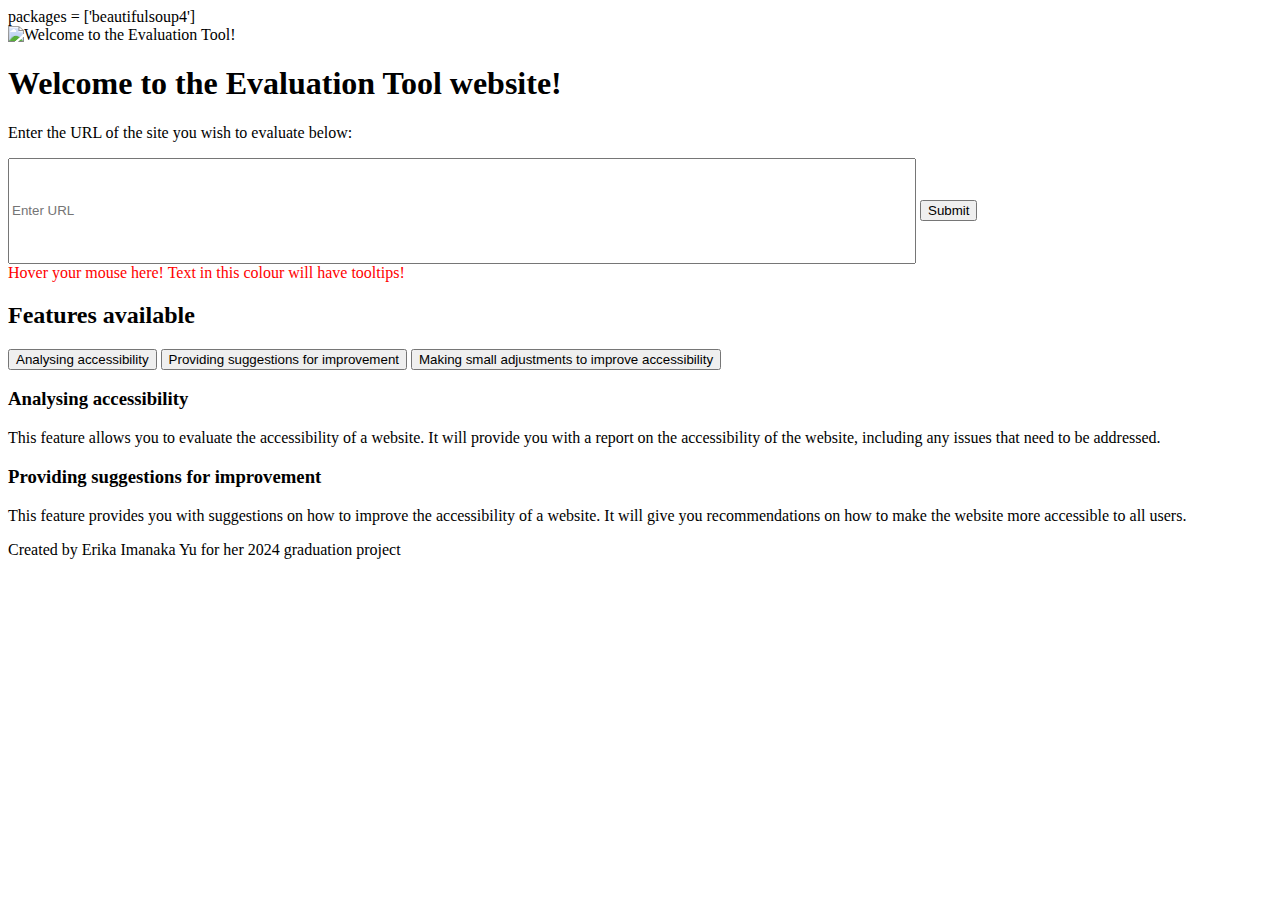
==== templates/index.html @ 724c6c08 "adding stuff" ====
<!DOCTYPE html>
<html>
    <script src="https://unpkg.com/react@16/umd/react.development.js"></script>
    <py-config>
        packages = ['beautifulsoup4']
    </py-config>
    <link rel="stylesheet" type="text/css" href="styling.css">
    <!--changes tab name-->
    <head>
        <title> Evaluation Tool </title>
    </head>
    <!--adds an image to the top of the website-->
    <header>
        <img src="resources/welcome.png" alt="Welcome to the Evaluation Tool!" style="width:100%;height:200px;">
    </header>
    <body>
        <h1> Welcome to the Evaluation Tool website!</h1>
        <p> Enter the URL of the site you wish to evaluate below:</p>
        <!--form here for user to input url of test site-->

        <form>
            <input type="text" id="urlInput" placeholder="Enter URL" style="width: 900px; height: 100px">
            <input type="button" value="Submit" onclick="redirectToEvaluationPage()">
        </form>
        <!--function to redirect to evaluation page-->
        <script>
            function redirectToEvaluationPage() {
                var url = document.getElementById("urlInput").value;
                window.location.href = "report.html?url=" + url;
            }
        </script>

        <span title="Here's the tooltip!" style="color: red;">Hover your mouse here! Text in this colour will have tooltips!</span>
        <h2>Features available</h2>
        <!--tabs for the features of the website-->
        <script>
            // function to change a selected tab to active tab
            function openTab(event, tabName) {
                var i, tabcontent, tablinks;
                tabcontent = document.getElementsByClassName("tabcontent");
                for (i = 0; i < tabcontent.length; i++) {
                    tabcontent[i].style.display = "none";
                }
                tablinks = document.getElementsByClassName("tablinks");
                for (i = 0; i < tablinks.length; i++) {
                    tablinks[i].className = tablinks[i].className.replace(" active", "");
                }
                document.getElementById(tabName).style.display = "block";
                event.currentTarget.className += " active";
            }
        </script>

        <!--tab links-->
        <div class="tab">
            <button class="tablinks" onclick="openTab(event, 'tab1')">Analysing accessibility</button>
            <button class="tablinks" onclick="openTab(event, 'tab2')">Providing suggestions for improvement</button>
            <button class="tablinks" onclick="openTab(event, 'tab3')">Making small adjustments to improve accessibility</button>
        </div>
        <!--tab 1: Analysing accessibility-->
        <div id="tab1" class="tabcontent
        ">
            <h3>Analysing accessibility</h3>
            <p> This feature allows you to evaluate the accessibility of a website. It will provide you with a report on the accessibility of the website, including any issues that need to be addressed.</p>
        </div>
        <!--tab 2: Providing suggestions for improvement-->
        <div id="tab2" class="tabcontent
        ">
            <h3>Providing suggestions for improvement</h3>
            <p> This feature provides you with suggestions on how to improve the accessibility of a website. It will give you recommendations on how to make the website more accessible to all users.</p>
        </div>
           <p> Created by Erika Imanaka Yu for her 2024 graduation project</p>
    </body>
</html>
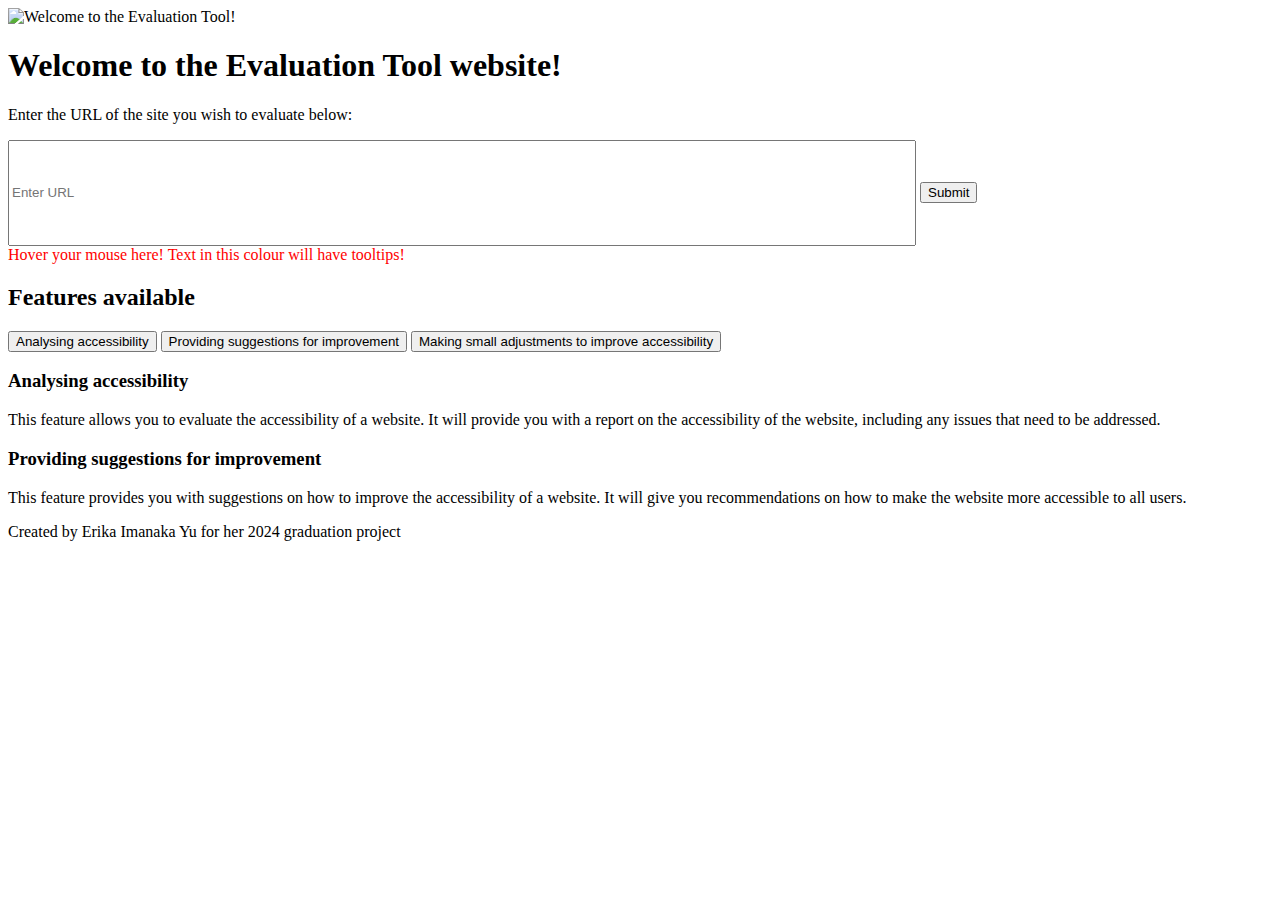
==== commit 3543903a: "fixing templates" ====
--- a/templates/index.html
+++ b/templates/index.html
@@ -1,9 +1,7 @@
 <!DOCTYPE html>
 <html>
     <script src="https://unpkg.com/react@16/umd/react.development.js"></script>
-    <py-config>
-        packages = ['beautifulsoup4']
-    </py-config>
+    <!--adding css file-->
     <link rel="stylesheet" type="text/css" href="styling.css">
     <!--changes tab name-->
     <head>
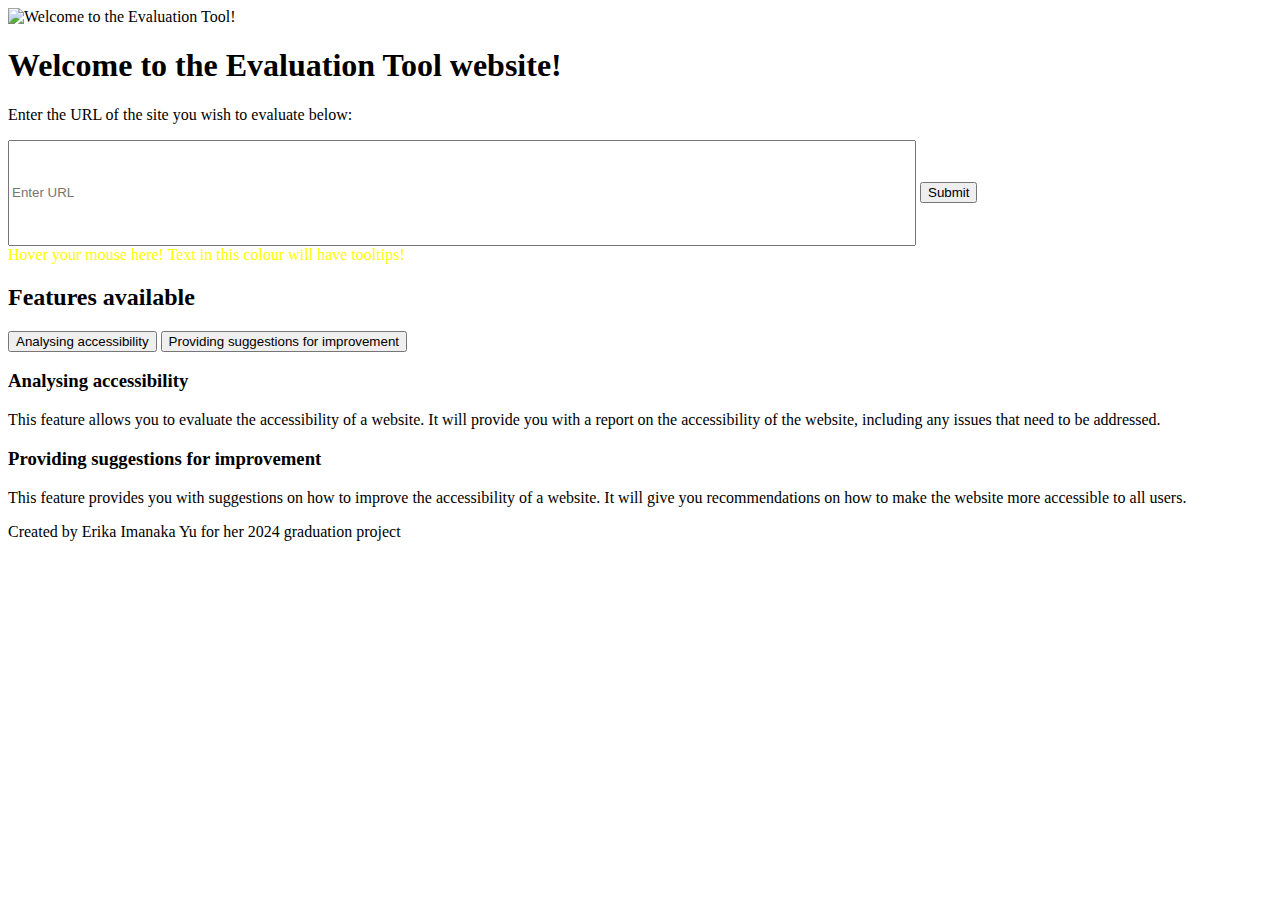
==== commit bf22eddf: "small things" ====
--- a/templates/index.html
+++ b/templates/index.html
@@ -1,15 +1,16 @@
 <!DOCTYPE html>
 <html>
     <script src="https://unpkg.com/react@16/umd/react.development.js"></script>
-    <!--adding css file-->
-    <link rel="stylesheet" type="text/css" href="styling.css">
+
     <!--changes tab name-->
     <head>
+            <!--adding css file-->
+    <link rel="stylesheet" type="text/css" href="static/styling.css">
         <title> Evaluation Tool </title>
     </head>
     <!--adds an image to the top of the website-->
     <header>
-        <img src="resources/welcome.png" alt="Welcome to the Evaluation Tool!" style="width:100%;height:200px;">
+        <img src="static/welcome.png" alt="Welcome to the Evaluation Tool!" style="width:100%;height:200px;">
     </header>
     <body>
         <h1> Welcome to the Evaluation Tool website!</h1>
@@ -28,7 +29,7 @@
             }
         </script>
 
-        <span title="Here's the tooltip!" style="color: red;">Hover your mouse here! Text in this colour will have tooltips!</span>
+        <span title="Here's the tooltip!" style="color: yellow;">Hover your mouse here! Text in this colour will have tooltips!</span>
         <h2>Features available</h2>
         <!--tabs for the features of the website-->
         <script>
@@ -52,7 +53,6 @@
         <div class="tab">
             <button class="tablinks" onclick="openTab(event, 'tab1')">Analysing accessibility</button>
             <button class="tablinks" onclick="openTab(event, 'tab2')">Providing suggestions for improvement</button>
-            <button class="tablinks" onclick="openTab(event, 'tab3')">Making small adjustments to improve accessibility</button>
         </div>
         <!--tab 1: Analysing accessibility-->
         <div id="tab1" class="tabcontent
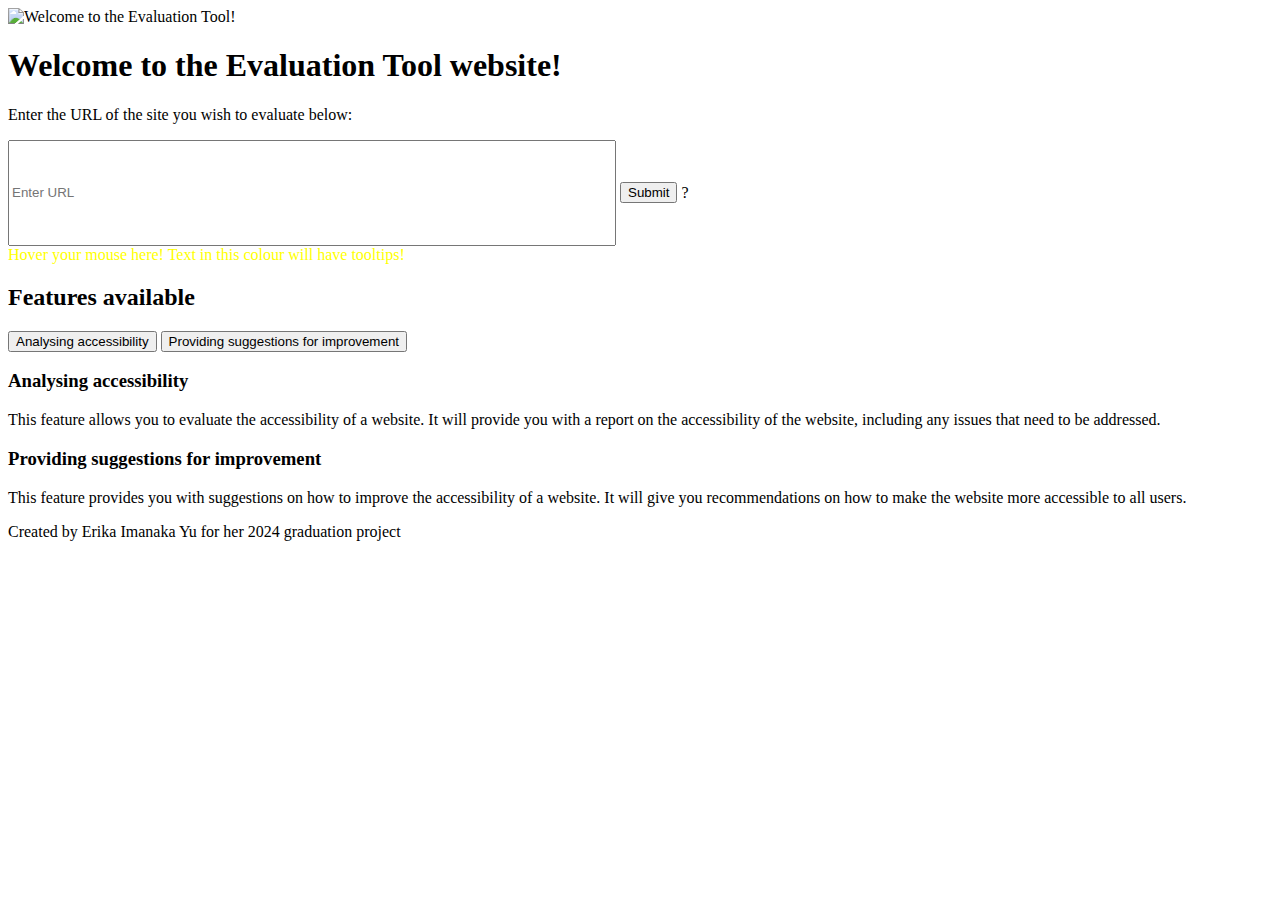
==== commit c4248650: "hmm" ====
--- a/templates/index.html
+++ b/templates/index.html
@@ -18,8 +18,9 @@
         <!--form here for user to input url of test site-->
 
         <form>
-            <input type="text" id="urlInput" placeholder="Enter URL" style="width: 900px; height: 100px">
+            <input type="text" id="urlInput" placeholder="Enter URL" style="width: 600px; height: 100px">
             <input type="button" value="Submit" onclick="redirectToEvaluationPage()">
+            <span title="Enter the URL of the website you wish to evaluate, then click submit.">?</span>
         </form>
         <!--function to redirect to evaluation page-->
         <script>
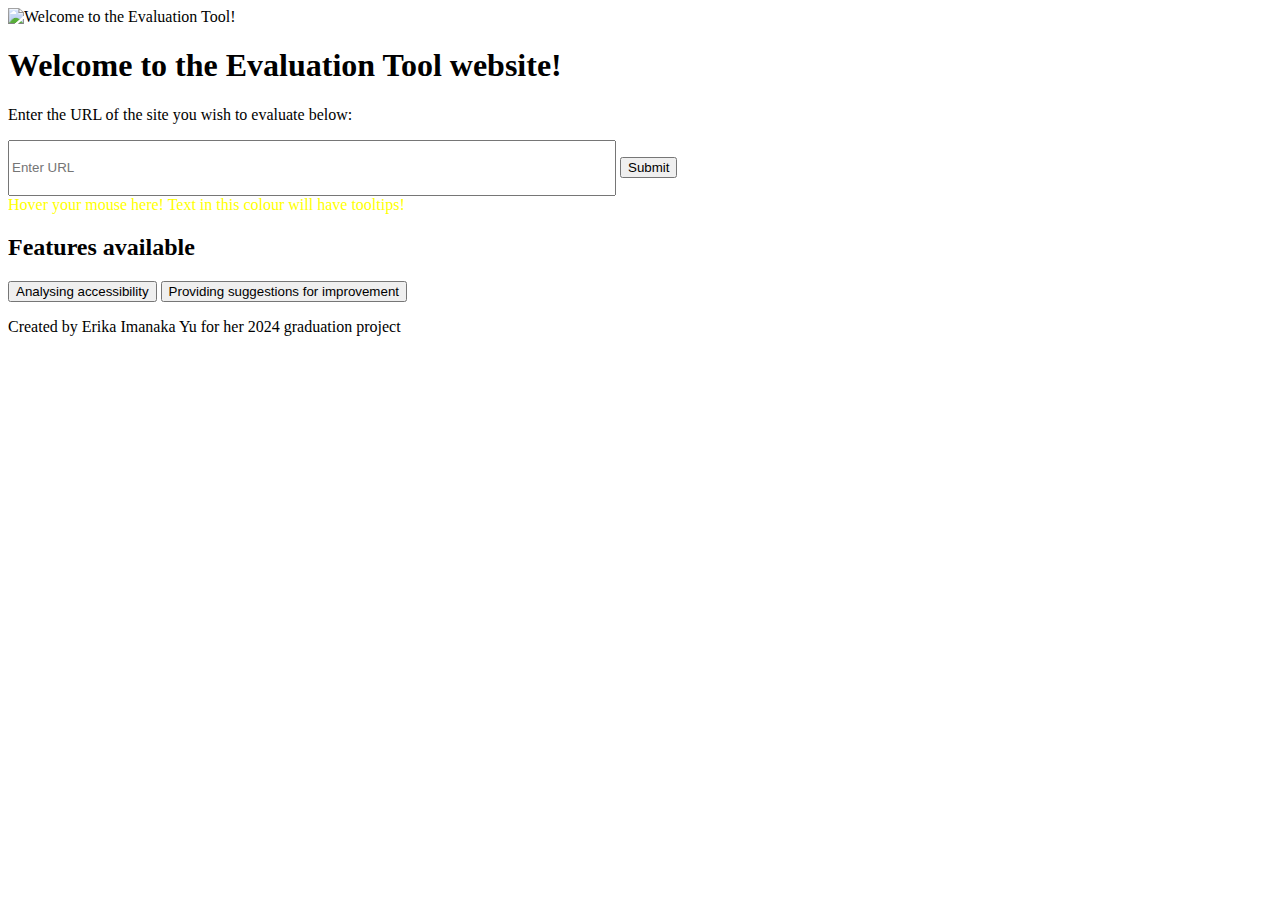
==== commit 4e0a46d9: "actually fixing stuff" ====
--- a/templates/index.html
+++ b/templates/index.html
@@ -18,15 +18,15 @@
         <!--form here for user to input url of test site-->
 
         <form>
-            <input type="text" id="urlInput" placeholder="Enter URL" style="width: 600px; height: 100px">
+            <input type="text" id="urlInput" placeholder="Enter URL" style="width: 600px; height: 50px">
             <input type="button" value="Submit" onclick="redirectToEvaluationPage()">
-            <span title="Enter the URL of the website you wish to evaluate, then click submit.">?</span>
+            <span title="Enter the URL of the website you wish to evaluate, then click submit."></span>
         </form>
         <!--function to redirect to evaluation page-->
         <script>
             function redirectToEvaluationPage() {
                 var url = document.getElementById("urlInput").value;
-                window.location.href = "report.html?url=" + url;
+                window.location.href = "report?url=" + url;
             }
         </script>
 
@@ -56,14 +56,12 @@
             <button class="tablinks" onclick="openTab(event, 'tab2')">Providing suggestions for improvement</button>
         </div>
         <!--tab 1: Analysing accessibility-->
-        <div id="tab1" class="tabcontent
-        ">
+        <div id="tab1" class="tabcontent" style="display: none;">
             <h3>Analysing accessibility</h3>
             <p> This feature allows you to evaluate the accessibility of a website. It will provide you with a report on the accessibility of the website, including any issues that need to be addressed.</p>
         </div>
         <!--tab 2: Providing suggestions for improvement-->
-        <div id="tab2" class="tabcontent
-        ">
+        <div id="tab2" class="tabcontent" style="display: none;">
             <h3>Providing suggestions for improvement</h3>
             <p> This feature provides you with suggestions on how to improve the accessibility of a website. It will give you recommendations on how to make the website more accessible to all users.</p>
         </div>
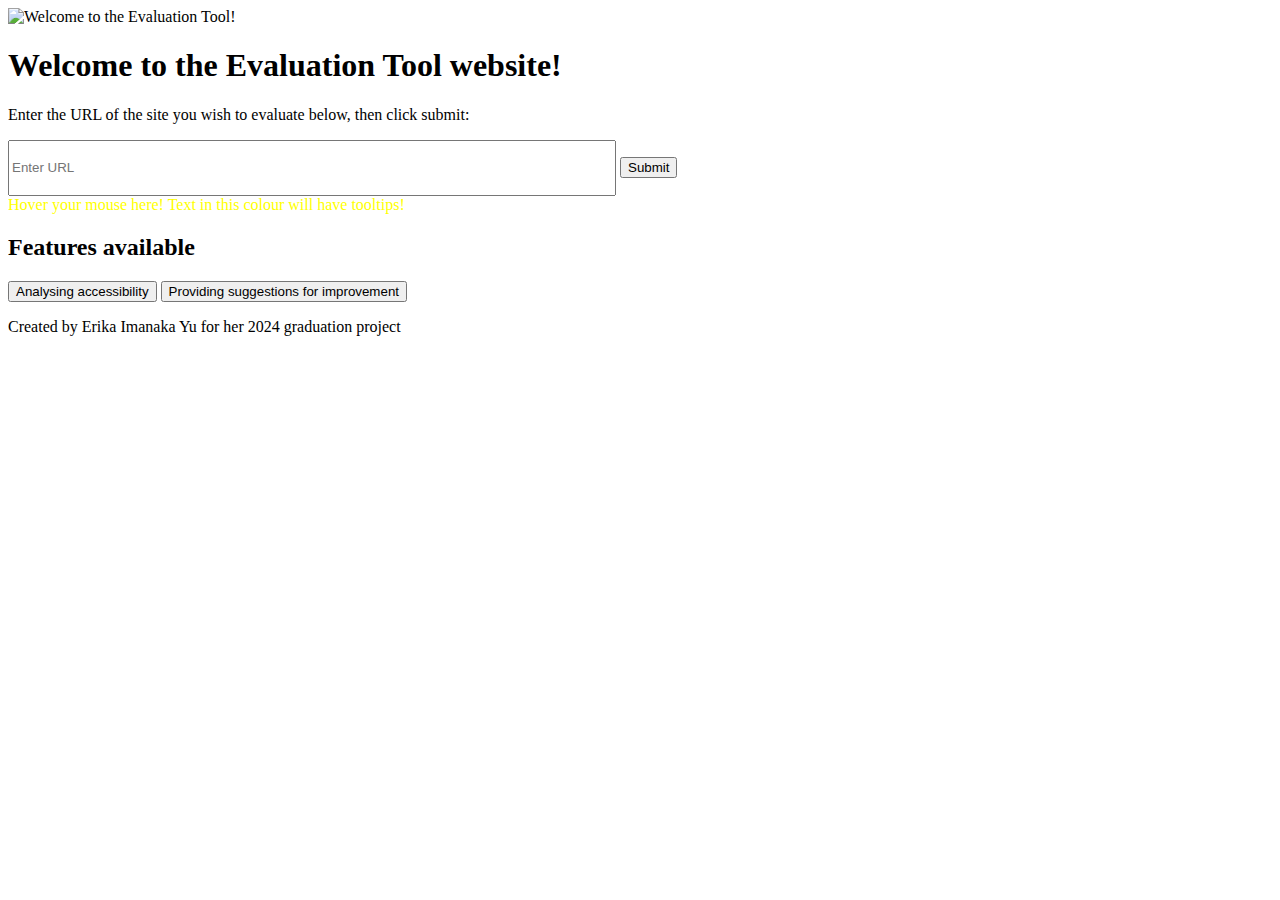
==== commit 095c5f97: "messed up soup variable" ====
--- a/templates/index.html
+++ b/templates/index.html
@@ -14,7 +14,7 @@
     </header>
     <body>
         <h1> Welcome to the Evaluation Tool website!</h1>
-        <p> Enter the URL of the site you wish to evaluate below:</p>
+        <p> Enter the URL of the site you wish to evaluate below, then click submit:</p>
         <!--form here for user to input url of test site-->
 
         <form>
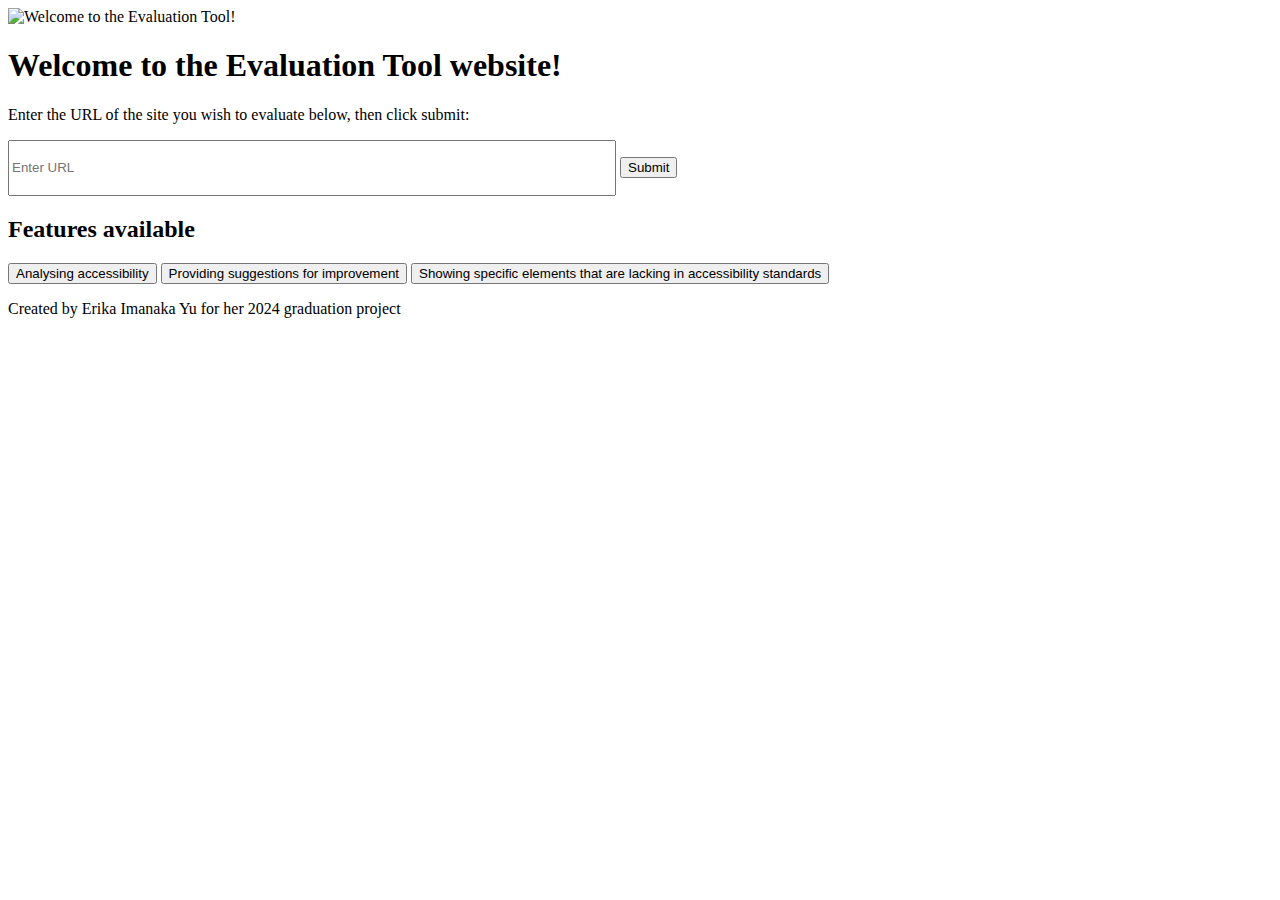
==== commit bf0ef0eb: "silly things" ====
--- a/templates/index.html
+++ b/templates/index.html
@@ -30,7 +30,6 @@
             }
         </script>
 
-        <span title="Here's the tooltip!" style="color: yellow;">Hover your mouse here! Text in this colour will have tooltips!</span>
         <h2>Features available</h2>
         <!--tabs for the features of the website-->
         <script>
@@ -54,6 +53,7 @@
         <div class="tab">
             <button class="tablinks" onclick="openTab(event, 'tab1')">Analysing accessibility</button>
             <button class="tablinks" onclick="openTab(event, 'tab2')">Providing suggestions for improvement</button>
+            <button class="tablinks" onclick="openTab(event, 'tab3')">Showing specific elements that are lacking in accessibility standards</button>
         </div>
         <!--tab 1: Analysing accessibility-->
         <div id="tab1" class="tabcontent" style="display: none;">
@@ -65,6 +65,10 @@
             <h3>Providing suggestions for improvement</h3>
             <p> This feature provides you with suggestions on how to improve the accessibility of a website. It will give you recommendations on how to make the website more accessible to all users.</p>
         </div>
+        <div id="tab3" class="tabcontent" style="display: none;">
+            <h3>Showing specific elements that are lacking in accessibility standards</h3>
+            <p>The report table will parse individual elements that do not meet the WGSI accessibility standards, and point them out.</p>
+        </div>
            <p> Created by Erika Imanaka Yu for her 2024 graduation project</p>
     </body>
 </html>